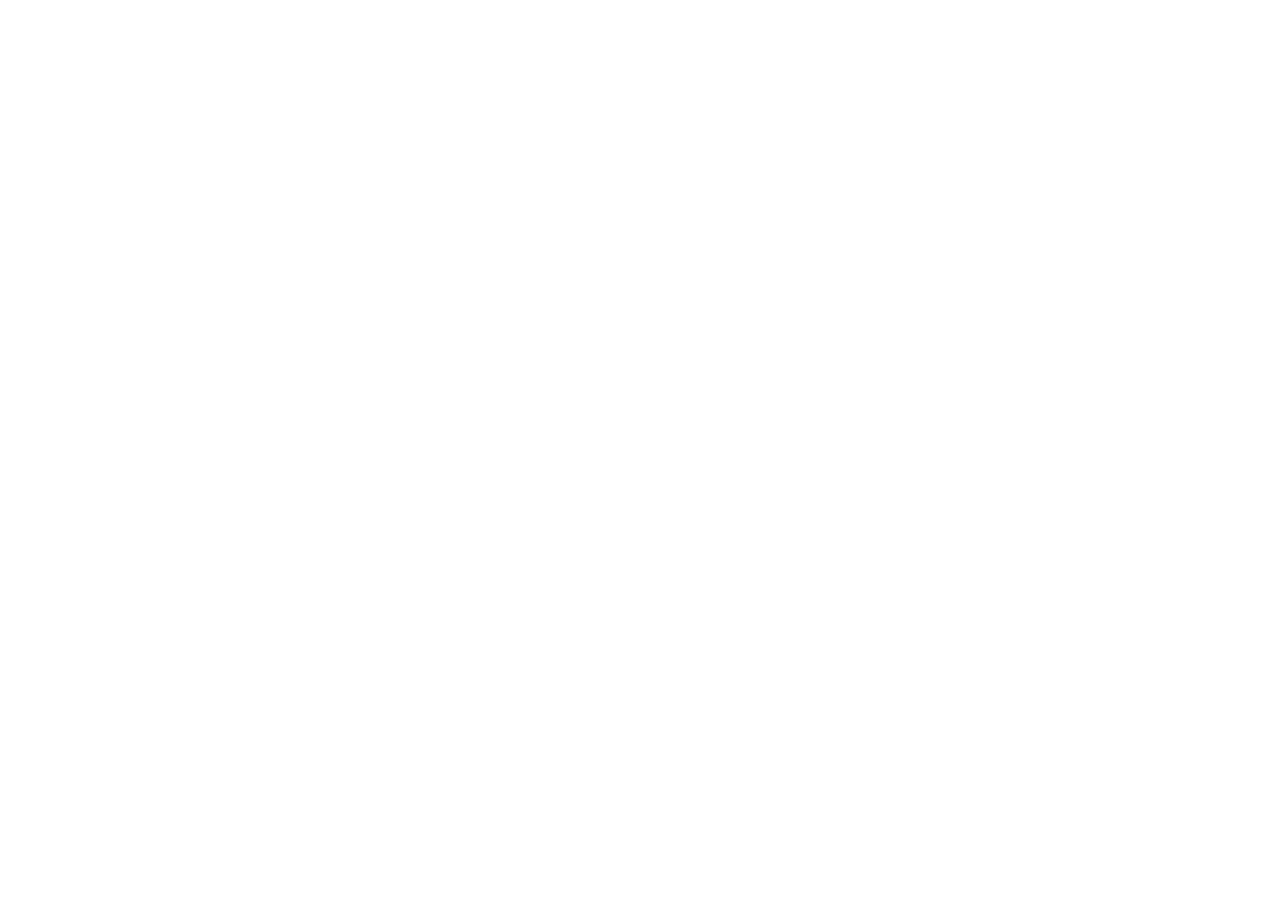
==== views/main/index.html @ d9e6aac0 "index.html login.html" ====
<!DOCTYPE html>
<html lang="zh-CN">
<head>
	<title>商品主页</title>
	<link rel="stylesheet" type="text/css" href="/static/bootstrap/css/bootstrap.min.css">
	<link rel="stylesheet" type="text/css" href="/static/bootstrap/css/styles.css">
</head>
<body>

</body>
</html>
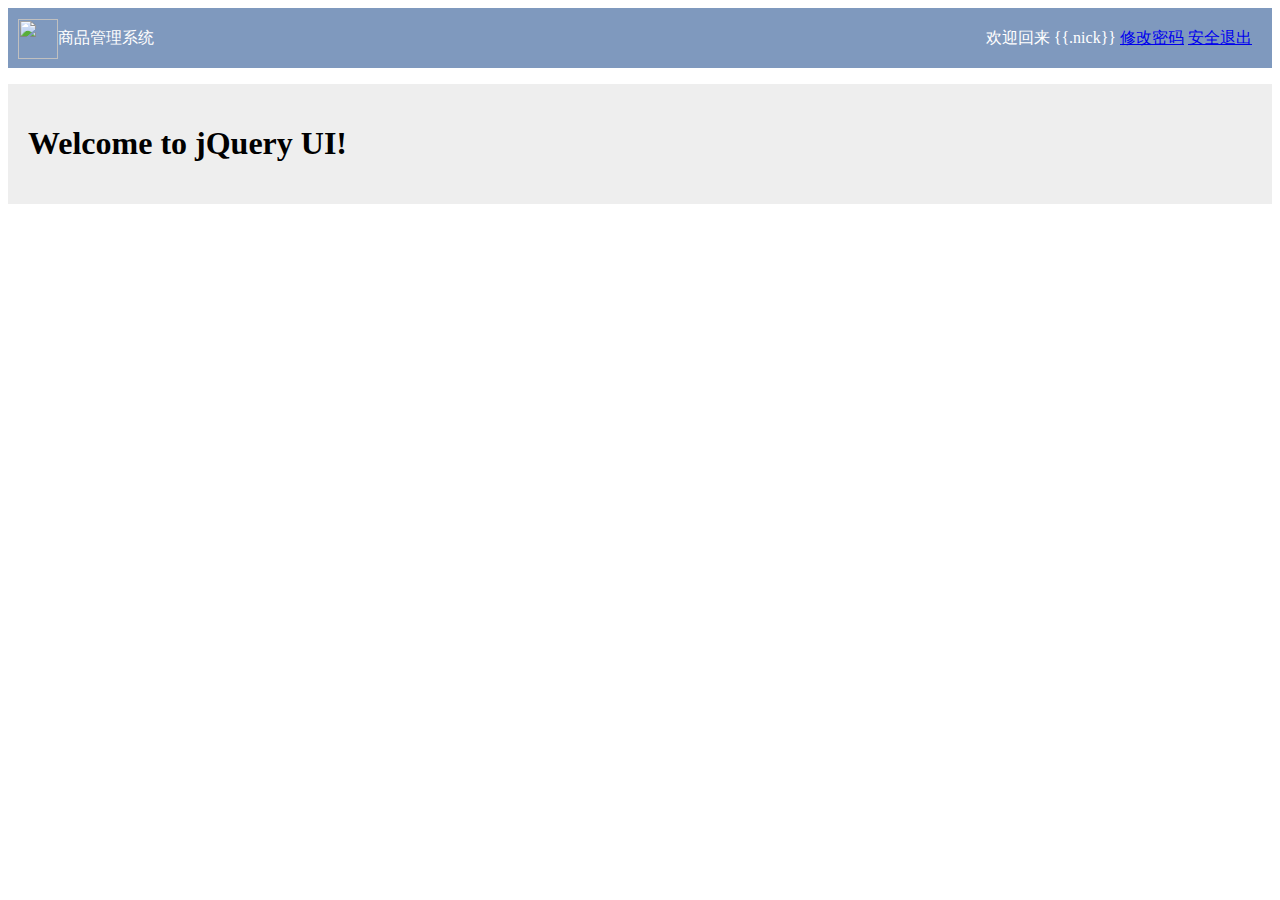
==== commit eebf86b5: "views/login/login.html" ====
--- a/views/main/index.html
+++ b/views/main/index.html
@@ -1,11 +1,109 @@
-<!DOCTYPE html>
-<html lang="zh-CN">
+<html>
 <head>
-	<title>商品主页</title>
-	<link rel="stylesheet" type="text/css" href="/static/bootstrap/css/bootstrap.min.css">
-	<link rel="stylesheet" type="text/css" href="/static/bootstrap/css/styles.css">
+    <meta http-equiv="Content-Type" content="text/html; charset=utf-8" />
+    <title>商品管理系统</title>
+    <link href="/css/default.css" rel="stylesheet" type="text/css" />
+    <link rel="stylesheet" type="text/css" href="/easyui/themes/bootstrap/easyui.css">
+    <link rel="stylesheet" type="text/css" href="/easyui/themes/icon.css">
+
+    <script type="text/javascript" src="/easyui/jquery.min.js"></script>
+    <script type="text/javascript" src="/easyui/jquery.easyui.min.js"></script>
+    <script type="text/javascript" src='/easyui/init.js'></script>
+    <style>
+        body {
+            overflow-x: hidden;
+            overflow-y : hidden;
+        }
+    </style>
+    <script type="text/javascript">
+        var _menus = {
+            "menus": [
+                 {
+                     "menuid": "1", "icon": "icon-16", "menuname": "收费管理", "selected": false,
+                     "menus": [{ "menuname": "收费登记", "icon": "icon-nav", "url": "http://www.16sucai.com" },
+                             { "menuname": "收费查询", "icon": "icon-add", "url": "demo.html" }
+                     ]
+                 }, {
+                     "menuid": "2", "icon": "icon-13", "menuname": "综合检测", "selected": true,
+                     "menus": [{ "menuname": "车辆登录", "icon": "icon-nav", "url": "/maint/regcheck" },
+                             { "menuname": "上线检测", "icon": "icon-add", "url": "demo.html" },
+                             { "menuname": "车辆复检", "icon": "icon-users", "url": "demo2.html" },
+                             { "menuname": "检验结果", "icon": "icon-role", "url": "demo2.html" },
+                             { "menuname": "检验退办", "icon": "icon-log", "url": "demo.html" }
+                     ]
+                 }, {
+                     "menuid": "8", "icon": "icon-19", "menuname": "车辆管理", "selected": false,
+                     "menus": [{ "menuname": "添加车辆", "icon": "icon-nav", "url": "/car/regcar" },
+                             { "menuname": "车辆查询", "icon": "icon-nav", "url": "/car/list" }
+                     ]
+                 }, {
+                     "menuid": "56", "icon": "icon-role", "menuname": "参数设置", "selected": false,
+                     "menus": [{ "menuname": "企业信息", "icon": "icon-nav", "url": "demo1.html" },
+                             { "menuname": "用户管理", "icon": "icon-role", "url": "demo2.html" },
+                             { "menuname": "角色管理", "icon": "icon-role", "url": "demo2.html" },
+                             { "menuname": "参数设置", "icon": "icon-role", "url": "demo2.html" },
+                             { "menuname": "检测项目", "icon": "icon-nav", "url": "demo2.html" },
+                             { "menuname": "检测线设置", "icon": "icon-nav", "url": "/param/jcxlist" }
+                     ]
+                 }, {
+                     "menuid": "100", "icon": "icon-18", "menuname": "系统管理", "selected": false,
+                     "menus": [{ "menuname": "菜单管理", "icon": "icon-nav", "url": "/menu/list" },
+                             { "menuname": "用户管理", "icon": "icon-users", "url": "/main/user_list" },
+                             { "menuname": "角色管理", "icon": "icon-role", "url": "/main/role_list" },
+                             { "menuname": "检验机构", "icon": "icon-set", "url": "/main/jyjg_list" },
+                             { "menuname": "系统日志", "icon": "icon-log", "url": "demo.html" }
+                     ]
+                 }
+            ]
+        };
+// 实例化树菜单
+		// $("#tree").tree({
+		// 	data:_menus,
+		// 	lines:true,
+		// 	onClick:function(node){
+		// 		if(node.attributes){
+		// 			openTab(node.text,node.attributes.url);
+		// 		}
+		// 	}
+		// });
+
+        
+    </script>
 </head>
-<body>
+<body class="easyui-layout">
+    <div data-options="region:'north',border:false" split="true" border="false" style="overflow: hidden; height: 60px;
+        background:  #7f99be repeat-x center 50%;
+        line-height: 60px;color: #fff; font-family: Verdana, 微软雅黑,黑体">
 
+        <span style="float:right; padding-right:20px;" class="head">欢迎回来 {{.nick}} <a href="#" id="editpass">修改密码</a> <a href="#" id="loginOut">安全退出</a></span>
+        <span style="padding-left:10px; font-size: 16px; "><img src="/images/logo.png" width="40" height="40" align="absmiddle" />商品管理系统</span>
+
+
+
+    </div>
+    <div data-options="region:'west',split:true,title:'功能菜单',collapsible:false" style="width:190px;">
+        <div class="easyui-accordion" fit="true" border="false">
+        <ul id="tree"></ul>
+
+        </div>
+
+
+
+    </div>
+    <div data-options="region:'south',border:false" style="height: 30px; background: #D2E0F2;display:none;">
+
+        <div class="footer" style="float:left;padding-left:5px;padding-top:5px;">By 龙翔技术有限公司 V0.1</div>
+    </div>
+    <div data-options="region:'center'" style="background: #eee; overflow-y:hidden">
+
+        <div id="tabs" class="easyui-tabs" fit="true" border="false">
+            <div title="欢迎使用" style="padding:20px;overflow:hidden;" id="home">
+
+                <h1>Welcome to jQuery UI!</h1>
+
+            </div>
+        </div>
+
+    </div>
 </body>
 </html>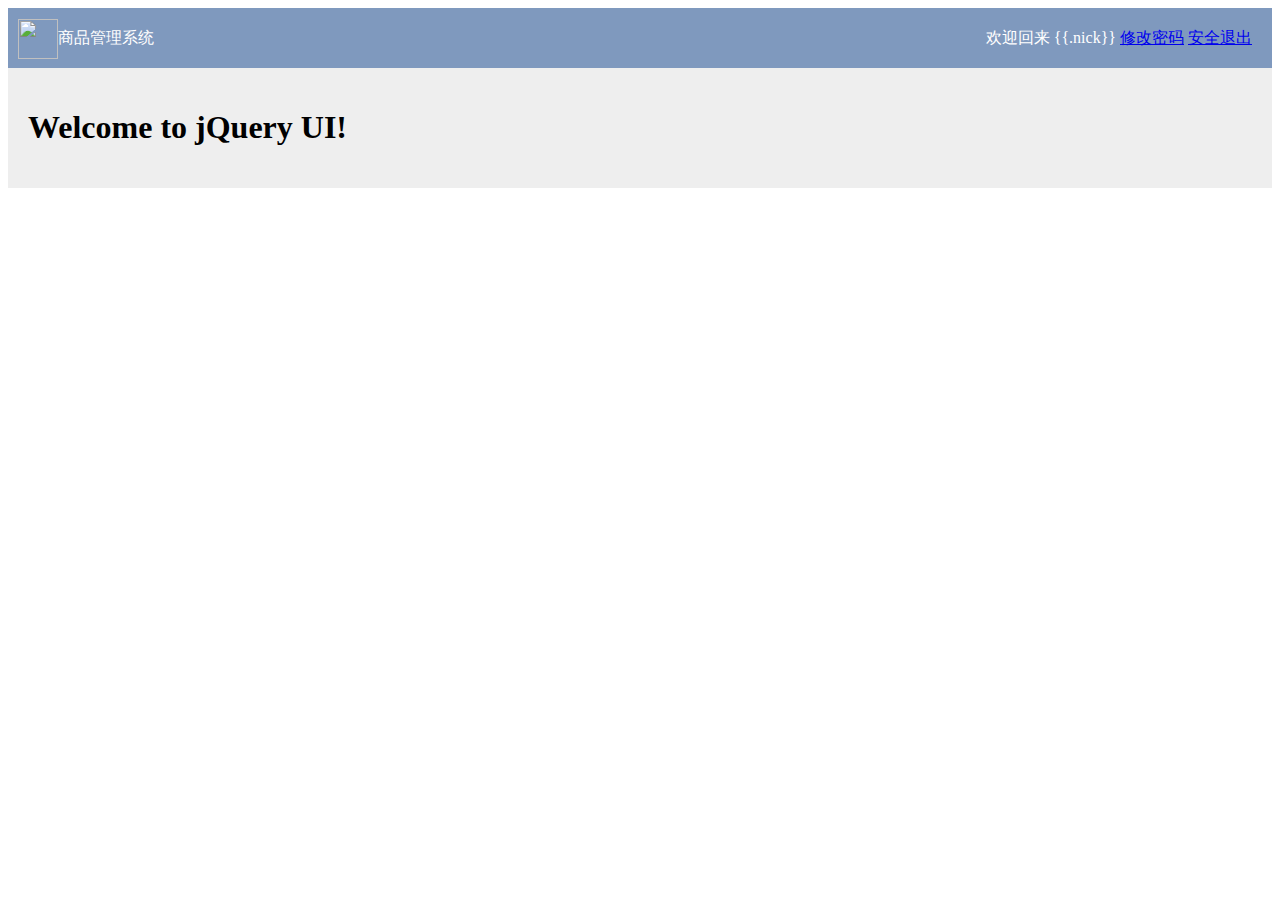
==== commit 74848c32: "index.html" ====
--- a/views/main/index.html
+++ b/views/main/index.html
@@ -24,7 +24,7 @@
                              { "menuname": "收费查询", "icon": "icon-add", "url": "demo.html" }
                      ]
                  }, {
-                     "menuid": "2", "icon": "icon-13", "menuname": "综合检测", "selected": true,
+                     "menuid": "2", "icon": "icon-13", "menuname": "综合检测", "selected": false,
                      "menus": [{ "menuname": "车辆登录", "icon": "icon-nav", "url": "/maint/regcheck" },
                              { "menuname": "上线检测", "icon": "icon-add", "url": "demo.html" },
                              { "menuname": "车辆复检", "icon": "icon-users", "url": "demo2.html" },
@@ -51,7 +51,7 @@
                              { "menuname": "用户管理", "icon": "icon-users", "url": "/main/user_list" },
                              { "menuname": "角色管理", "icon": "icon-role", "url": "/main/role_list" },
                              { "menuname": "检验机构", "icon": "icon-set", "url": "/main/jyjg_list" },
-                             { "menuname": "系统日志", "icon": "icon-log", "url": "demo.html" }
+                             { "menuname": "密码修改", "icon": "icon-log", "url":"/login/uppwd" }
                      ]
                  }
             ]
@@ -75,7 +75,7 @@
         background:  #7f99be repeat-x center 50%;
         line-height: 60px;color: #fff; font-family: Verdana, 微软雅黑,黑体">
 
-        <span style="float:right; padding-right:20px;" class="head">欢迎回来 {{.nick}} <a href="#" id="editpass">修改密码</a> <a href="#" id="loginOut">安全退出</a></span>
+        <span style="float:right; padding-right:20px;" class="head">欢迎回来 {{.nick}} <a href="/login/uppwd" id="editpass">修改密码</a> <a href="#" id="loginOut">安全退出</a></span>
         <span style="padding-left:10px; font-size: 16px; "><img src="/images/logo.png" width="40" height="40" align="absmiddle" />商品管理系统</span>
 
 
@@ -83,7 +83,7 @@
     </div>
     <div data-options="region:'west',split:true,title:'功能菜单',collapsible:false" style="width:190px;">
         <div class="easyui-accordion" fit="true" border="false">
-        <ul id="tree"></ul>
+        <!-- <ul id="tree"></ul> -->
 
         </div>
 
